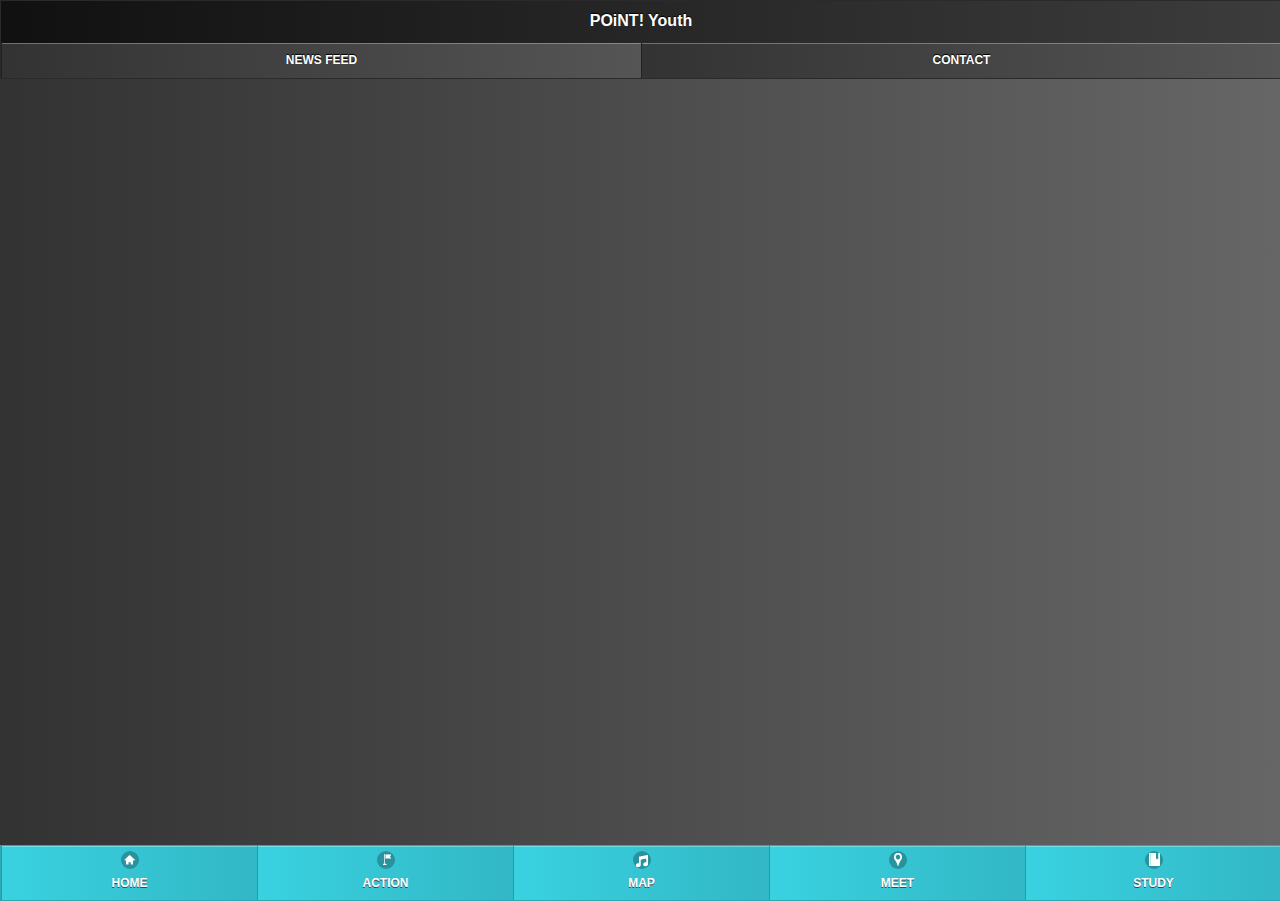
==== index.html @ 73f98dca "internet connection tryout and minor changes" ====
<!DOCTYPE html> 
<html>
<head>
<title>POiNT! Youth</title>
<!-- jQuery Mobile setup -->
<meta http-equiv="Content-type" content="text/html; charset=utf-8">
<meta name="viewport" content="width=device-width, height=device-height initial-scale=1.0, maximum-scale=1.0, user-scalable=no" />
<script src="jquery-mobile/jquery-1.6.4.min.js" type="text/javascript"></script>
<script src="jquery-mobile/jquery.mobile-1.0.min.js" type="text/javascript"></script>
<link href="jquery-mobile/jquery.mobile.theme-1.0.css" rel="stylesheet" type="text/css"/>
<link href="jquery-mobile/jquery.mobile.structure-1.0.min.css" rel="stylesheet" type="text/css"/>
<!-- Phonegap setup -->
<script type="text/javascript" charset="utf-8" src="phonegap.js"></script>
<script type="text/javascript" charset="utf-8">

    // Wait for PhoneGap to load
    // 
    document.addEventListener("deviceready", onDeviceReady, false);

    // PhoneGap is loaded and it is now safe to make calls PhoneGap methods
    //
    function onDeviceReady() {
        checkConnection();
    }

    function checkConnection() {
        var networkState = navigator.network.connection.type;

        var states = {};
        states[Connection.UNKNOWN]  = 'Unknown connection';
        states[Connection.ETHERNET] = 'Ethernet connection';
        states[Connection.WIFI]     = 'WiFi connection';
        states[Connection.CELL_2G]  = 'Cell 2G connection';
        states[Connection.CELL_3G]  = 'Cell 3G connection';
        states[Connection.CELL_4G]  = 'Cell 4G connection';
        states[Connection.NONE]     = 'No network connection';

        alert('Connection type: ' + states[networkState]);
    }

	</script>
<!-- Google maps setup -->
<script src="http://maps.google.com/maps/api/js?key=AIzaSyB35e9joUD8IHWG6Uo9jxQoxgDEGT3o0L8&sensor=false" type="text/javascript"></script>
<!-- jQuery ui map setup -->
<script type="text/javascript" src="js/jquery.ui.map.min.js"></script>
<!-- Theme roller setup -->
<link href="jquery-mobile/jQuery.css" rel="stylesheet" type="text/css"/>
<!-- Custom setup -->
<script src="js/py.js" type="text/javascript"></script>
<script src="js/jquery.validate.min.js" type="text/javascript"></script>

<link href="css/point.css" rel="stylesheet" type="text/css"/>
</head> 
<body> 
<!-- Page: Home -->
<div data-role="page" id="home" data-theme="a">
	<div data-role="header" data-position="fixed" data-id="py_header">
		<h1>POiNT! Youth</h1>        
        <div data-role="navbar">
        	<ul>
            	<li><a href="#" data-role="button" data-transition="flip">NEWS FEED</a></li>
            	<li><a href="#contact" data-role="button" data-transition="flip">CONTACT</a></li>
            </ul>
        </div><!-- navbar -->
	</div><!-- header -->
	<div data-role="content" id="newsfeed">    	
	</div><!-- content -->
	<div data-role="footer" data-position="fixed" data-id="py_footer" data-theme="b">
    	<div data-role="navbar">
        	<ul>
                <li><a href="#home" data-role="button" data-icon="home" data-transition="flip">HOME</a></li>
                <li><a href="#action" data-ajax="false" data-role="button" data-icon="action" data-transition="flip">ACTION</a></li>
                <li><a href="#mapband" data-role="button" data-icon="music" data-transition="flip" id="mapbandnav">MAP</a></li>
                <li><a href="#meetingpoint" data-role="button" data-icon="meetingpoint" data-transition="flip">MEET</a></li>                
                <li><a href="#study" data-role="button" data-icon="sermons" data-transition="flip">STUDY</a></li> 
            </ul>			
        </div><!-- navbar -->
	</div><!-- footer -->
</div><!-- page -->

<!-- Page: News -->
<div data-role="page" id="news" data-theme="a" data-add-back-btn="true" data-back-btn-text="Back">
	<div data-role="header" data-position="fixed" data-id="py_header">
		<h1>News Feed</h1>  
        <a href="#" data-rel="back" data-icon="back" data-theme="a" data-role="button" data-iconpos="notext">Back</a>      
    </div><!-- header -->
	<div data-role="content"> 
    	<div id="newsitem"></div>   	
	</div><!-- content -->
</div><!-- page -->                  	

<!-- Page: Contact -->
<div data-role="page" id="contact" data-theme="a">
	<div data-role="header" data-position="fixed" data-id="py_header">
		<h1>Contact</h1>
        <div data-role="navbar">
        	<ul>
            	<li><a href="#home" data-role="button" data-transition="flip">NEWS FEED</a></li>
            	<li><a href="#" data-role="button" data-transition="flip">CONTACT</a></li>
            </ul>
        </div><!-- navbar -->
	</div><!-- header -->
	<div data-role="content">	
    	<ul data-role="listview">
			<li data-icon="false"><a href="http://www.pointyouth.com" target="_blank">Website</a></li>
        	<li data-icon="false"><a href="http://www.facebook.com/pages/POiNTYouth/111803732303843" target="_blank">Facebook</a></li>
        	<li data-icon="false"><a href="http://www.youtube.com/makeapointband" target="_blank">YouTube channel</a></li>
        	<li data-icon="false"><a href="mailto:info@pointyouth.com">Write us</a></li>
        	<li data-icon="false"><a href="mailto:info@gpnetwork.com">Prayer Request</a></li>  
        	<li data-icon="arrow-r"><a href="#maasbachradio" data-icon="arrow-r" data-transition="slide">Listen to Maasbach Radio</a></li>
   		</ul>                 
	</div><!-- content -->
	<div data-role="footer" data-position="fixed" data-id="py_footer" data-theme="b">
    	<div data-role="navbar">
        	<ul>
                <li><a href="#home" data-role="button" data-icon="home" data-transition="flip">HOME</a></li>
                <li><a href="#action" data-ajax="false" data-role="button" data-icon="action" data-transition="flip">ACTION</a></li>
                <li><a href="#mapband" data-role="button" data-icon="music" data-transition="flip" id="mapbandnav">MAP</a></li>
                <li><a href="#meetingpoint" data-role="button" data-icon="meetingpoint" data-transition="flip">MEET</a></li>                
                <li><a href="#study" data-role="button" data-icon="sermons" data-transition="flip">STUDY</a></li> 
            </ul>			
        </div><!-- navbar -->
	</div><!-- footer -->
</div><!-- page -->	

<!-- Page: Action -->
<div data-role="page" id="action" data-theme="a">
	<div data-role="header" data-position="fixed" data-id="py_header">
		<h1>Action</h1>
        <a href="#" data-rel="back" data-icon="back" data-theme="a" data-role="button" data-iconpos="notext">Back</a>
	</div><!-- header -->
	<div data-role="content">	
		 <h3><font color='1fbeca'>Vision 20:20 Random</font></h3>
    	<p>
    		<em>Vision 20:20 Random</em> is part of Vision 20:20, especially for youth. It is called Random, because you do not decide yourself where you are going… With a map of your country or region, a Random kit and your own Random team, you will go to a randomly chosen city or town. Here you will hand out Christian tracts and tell people about Jesus. Plant the flag on a nice spot and pray for this city or town together with your Random team. At the end, take a nice picture or make a video with the flag and send it to <a href="mailto:info@pointyouth.com?subject=POiNT!APP Random">info@pointyouth.com</a>
    	</p>
        <p><a href="#v2020random" data-role="button">Join Random Team</a></p>
        <h3><font color='1fbeca'>Vision 20:20 365!</font></h3>
   		<p> At a POiNT! Event John T.L. Maasbach held a practical message about evangelism, with four points we can all do:<br>
			<ol>
				<li>Make a decision</li>
				<li>Set a goal</li>
				<li>Make a ‘To-Do’ list</li>
				<li>Do it!</li></ol>
The question now is: how do you do it? Therefore he gave us useful tips & tricks that are easy to achieve!
<ul>
<li><strong>Take someone with you:</strong> for example to a youth meeting, concert, Christian celebration, etc.</li>
<li><strong>Sinner’s prayer:</strong> pray in 2013 the sinner’s prayer with someone.</li>
<li><strong>Buy a Christian DVD and watch it together:</strong> there are lots of inspiring DVDs available.</li>
<li><strong>Vision 20:20 365!:</strong> This is a complete new way of evangelism. The <em>Vision 20:20 365!</em> kit includes a bag with 365 Christian brochures. Give every day one brochure to one person on the go, at work, at school, or anywhere. This is the strategy for effective evangelism outside the church. Because non-believers will not come to church, you must go to them! We call this evangelism and we challenge you to also become a fisher of men!</li></ul>
 </p> 
        <p><a href="http://www.bijbelhuis.nl/Shop/Index.php?page=getinfo&id=Visie%202020%20365" data-role="button" target="_blank">Order 365 Package</a></p>
    	
	</div><!-- content -->
	<div data-role="footer" data-position="fixed" data-id="py_footer" data-theme="b">
    	<div data-role="navbar">
        	<ul>
                <li><a href="#home" data-role="button" data-icon="home" data-transition="flip">HOME</a></li>
                <li><a href="#action" data-ajax="false" data-role="button" data-icon="action" data-transition="flip">ACTION</a></li>
                <li><a href="#mapband" data-role="button" data-icon="music" data-transition="flip" id="mapbandnav">MAP</a></li>
                <li><a href="#meetingpoint" data-role="button" data-icon="meetingpoint" data-transition="flip">MEET</a></li>                
                <li><a href="#study" data-role="button" data-icon="sermons" data-transition="flip">STUDY</a></li> 
            </ul>			
        </div><!-- navbar -->
	</div><!-- footer -->
</div><!-- page -->

<!-- Page: V20:20 Random multipage form step 1-->
<div data-role="page" id="v2020random" data-theme="a">
	<div data-role="header" data-position="fixed" data-id="py_header">
		<h1>V20:20 Random</h1>
        <a href="#" data-rel="back" data-icon="back" data-theme="a" data-role="button" data-iconpos="notext">Back</a>
	</div><!-- header -->
	<div data-role="content">    	
        <form method="post" class="v2020randomform" data-ajax="false"> 
       <input type="hidden" name="nextStep" value="step2">      	
    	<div data-role="fieldcontain">
			<label for="teamname">What's your team name?</label>
			<input type="text" name="teamname" id="teamname" value="" placeholder="Team name" required />
		</div>
        <div data-role="fieldcontain">
			<label for="yourname">Name:</label>
			<input type="text" name="yourname" id="yourname" value="" placeholder="Your name" required />
		</div>
        <div data-role="fieldcontain">
			<label for="youremail">Email:</label>
			<input type="text" name="youremail" id="youremail" value="" placeholder="Your email" required />
		</div> 
         <div data-role="fieldcontain"> 
				<input type="submit" name="submit1" value="Next" data-inline="true"  /> 
			</div>       
        </form>
   	</div>
</div><!-- page -->
               
                
<!-- Page: V20:20 Random multipage form step 2-->
<div data-role="page" id="step2" data-theme="a">
	<div data-role="header" data-position="fixed" data-id="py_header">
		<h1>V20:20 Random</h1>
        <a href="#" data-rel="back" data-icon="back" data-theme="a" data-role="button" data-iconpos="notext">Back</a>
	</div><!-- header -->
	<div data-role="content">    	    	
        <form method="post" class="v2020randomform" data-ajax="false">
        	<input type="hidden" name="nextStep" value="step3">
        	<div data-role="fieldcontain">
   				<label for="country">Country you live in?</label>
				<select name="country" id="country">
                        <option value="AF">Afghanistan</option>
                        <option value="AX">Åland Islands</option>
                        <option value="AL">Albania</option>
                        <option value="DZ">Algeria</option>
                        <option value="AS">American Samoa</option>
                        <option value="AD">Andorra</option>
                        <option value="AO">Angola</option>
                        <option value="AI">Anguilla</option>
                        <option value="AQ">Antarctica</option>
                        <option value="AG">Antigua and Barbuda</option>
                        <option value="AR">Argentina</option>
                        <option value="AM">Armenia</option>
                        <option value="AW">Aruba</option>
                        <option value="AU">Australia</option>
                        <option value="AT">Austria</option>
                        <option value="AZ">Azerbaijan</option>
                        <option value="BS">Bahamas</option>
                        <option value="BH">Bahrain</option>
                        <option value="BD">Bangladesh</option>
                        <option value="BB">Barbados</option>
                        <option value="BY">Belarus</option>
                        <option value="BE">Belgium</option>
                        <option value="BZ">Belize</option>
                        <option value="BJ">Benin</option>
                        <option value="BM">Bermuda</option>
                        <option value="BT">Bhutan</option>
                        <option value="BO">Bolivia, Plurinational State of</option>
                        <option value="BQ">Bonaire, Sint Eustatius and Saba</option>
                        <option value="BA">Bosnia and Herzegovina</option>
                        <option value="BW">Botswana</option>
                        <option value="BV">Bouvet Island</option>
                        <option value="BR">Brazil</option>
                        <option value="IO">British Indian Ocean Territory</option>
                        <option value="BN">Brunei Darussalam</option>
                        <option value="BG">Bulgaria</option>
                        <option value="BF">Burkina Faso</option>
                        <option value="BI">Burundi</option>
                        <option value="KH">Cambodia</option>
                        <option value="CM">Cameroon</option>
                        <option value="CA">Canada</option>
                        <option value="CV">Cape Verde</option>
                        <option value="KY">Cayman Islands</option>
                        <option value="CF">Central African Republic</option>
                        <option value="TD">Chad</option>
                        <option value="CL">Chile</option>
                        <option value="CN">China</option>
                        <option value="CX">Christmas Island</option>
                        <option value="CC">Cocos (Keeling) Islands</option>
                        <option value="CO">Colombia</option>
                        <option value="KM">Comoros</option>
                        <option value="CG">Congo</option>
                        <option value="CD">Congo, the Democratic Republic of the</option>
                        <option value="CK">Cook Islands</option>
                        <option value="CR">Costa Rica</option>
                        <option value="CI">Côte d'Ivoire</option>
                        <option value="HR">Croatia</option>
                        <option value="CU">Cuba</option>
                        <option value="CW">Curaçao</option>
                        <option value="CY">Cyprus</option>
                        <option value="CZ">Czech Republic</option>
                        <option value="DK">Denmark</option>
                        <option value="DJ">Djibouti</option>
                        <option value="DM">Dominica</option>
                        <option value="DO">Dominican Republic</option>
                        <option value="EC">Ecuador</option>
                        <option value="EG">Egypt</option>
                        <option value="SV">El Salvador</option>
                        <option value="GQ">Equatorial Guinea</option>
                        <option value="ER">Eritrea</option>
                        <option value="EE">Estonia</option>
                        <option value="ET">Ethiopia</option>
                        <option value="FK">Falkland Islands (Malvinas)</option>
                        <option value="FO">Faroe Islands</option>
                        <option value="FJ">Fiji</option>
                        <option value="FI">Finland</option>
                        <option value="FR">France</option>
                        <option value="GF">French Guiana</option>
                        <option value="PF">French Polynesia</option>
                        <option value="TF">French Southern Territories</option>
                        <option value="GA">Gabon</option>
                        <option value="GM">Gambia</option>
                        <option value="GE">Georgia</option>
                        <option value="DE">Germany</option>
                        <option value="GH">Ghana</option>
                        <option value="GI">Gibraltar</option>
                        <option value="GR">Greece</option>
                        <option value="GL">Greenland</option>
                        <option value="GD">Grenada</option>
                        <option value="GP">Guadeloupe</option>
                        <option value="GU">Guam</option>
                        <option value="GT">Guatemala</option>
                        <option value="GG">Guernsey</option>
                        <option value="GN">Guinea</option>
                        <option value="GW">Guinea-Bissau</option>
                        <option value="GY">Guyana</option>
                        <option value="HT">Haiti</option>
                        <option value="HM">Heard Island and McDonald Islands</option>
                        <option value="VA">Holy See (Vatican City State)</option>
                        <option value="HN">Honduras</option>
                        <option value="HK">Hong Kong</option>
                        <option value="HU">Hungary</option>
                        <option value="IS">Iceland</option>
                        <option value="IN">India</option>
                        <option value="ID">Indonesia</option>
                        <option value="IR">Iran, Islamic Republic of</option>
                        <option value="IQ">Iraq</option>
                        <option value="IE">Ireland</option>
                        <option value="IM">Isle of Man</option>
                        <option value="IL">Israel</option>
                        <option value="IT">Italy</option>
                        <option value="JM">Jamaica</option>
                        <option value="JP">Japan</option>
                        <option value="JE">Jersey</option>
                        <option value="JO">Jordan</option>
                        <option value="KZ">Kazakhstan</option>
                        <option value="KE">Kenya</option>
                        <option value="KI">Kiribati</option>
                        <option value="KP">Korea, Democratic People's Republic of</option>
                        <option value="KR">Korea, Republic of</option>
                        <option value="KW">Kuwait</option>
                        <option value="KG">Kyrgyzstan</option>
                        <option value="LA">Lao People's Democratic Republic</option>
                        <option value="LV">Latvia</option>
                        <option value="LB">Lebanon</option>
                        <option value="LS">Lesotho</option>
                        <option value="LR">Liberia</option>
                        <option value="LY">Libya</option>
                        <option value="LI">Liechtenstein</option>
                        <option value="LT">Lithuania</option>
                        <option value="LU">Luxembourg</option>
                        <option value="MO">Macao</option>
                        <option value="MK">Macedonia, the former Yugoslav Republic of</option>
                        <option value="MG">Madagascar</option>
                        <option value="MW">Malawi</option>
                        <option value="MY">Malaysia</option>
                        <option value="MV">Maldives</option>
                        <option value="ML">Mali</option>
                        <option value="MT">Malta</option>
                        <option value="MH">Marshall Islands</option>
                        <option value="MQ">Martinique</option>
                        <option value="MR">Mauritania</option>
                        <option value="MU">Mauritius</option>
                        <option value="YT">Mayotte</option>
                        <option value="MX">Mexico</option>
                        <option value="FM">Micronesia, Federated States of</option>
                        <option value="MD">Moldova, Republic of</option>
                        <option value="MC">Monaco</option>
                        <option value="MN">Mongolia</option>
                        <option value="ME">Montenegro</option>
                        <option value="MS">Montserrat</option>
                        <option value="MA">Morocco</option>
                        <option value="MZ">Mozambique</option>
                        <option value="MM">Myanmar</option>
                        <option value="NA">Namibia</option>
                        <option value="NR">Nauru</option>
                        <option value="NP">Nepal</option>
                        <option value="NL" SELECTED>Netherlands</option>
                        <option value="NC">New Caledonia</option>
                        <option value="NZ">New Zealand</option>
                        <option value="NI">Nicaragua</option>
                        <option value="NE">Niger</option>
                        <option value="NG">Nigeria</option>
                        <option value="NU">Niue</option>
                        <option value="NF">Norfolk Island</option>
                        <option value="MP">Northern Mariana Islands</option>
                        <option value="NO">Norway</option>
                        <option value="OM">Oman</option>
                        <option value="PK">Pakistan</option>
                        <option value="PW">Palau</option>
                        <option value="PS">Palestinian Territory, Occupied</option>
                        <option value="PA">Panama</option>
                        <option value="PG">Papua New Guinea</option>
                        <option value="PY">Paraguay</option>
                        <option value="PE">Peru</option>
                        <option value="PH">Philippines</option>
                        <option value="PN">Pitcairn</option>
                        <option value="PL">Poland</option>
                        <option value="PT">Portugal</option>
                        <option value="PR">Puerto Rico</option>
                        <option value="QA">Qatar</option>
                        <option value="RE">Réunion</option>
                        <option value="RO">Romania</option>
                        <option value="RU">Russian Federation</option>
                        <option value="RW">Rwanda</option>
                        <option value="BL">Saint Barthélemy</option>
                        <option value="SH">Saint Helena, Ascension and Tristan da Cunha</option>
                        <option value="KN">Saint Kitts and Nevis</option>
                        <option value="LC">Saint Lucia</option>
                        <option value="MF">Saint Martin (French part)</option>
                        <option value="PM">Saint Pierre and Miquelon</option>
                        <option value="VC">Saint Vincent and the Grenadines</option>
                        <option value="WS">Samoa</option>
                        <option value="SM">San Marino</option>
                        <option value="ST">Sao Tome and Principe</option>
                        <option value="SA">Saudi Arabia</option>
                        <option value="SN">Senegal</option>
                        <option value="RS">Serbia</option>
                        <option value="SC">Seychelles</option>
                        <option value="SL">Sierra Leone</option>
                        <option value="SG">Singapore</option>
                        <option value="SX">Sint Maarten (Dutch part)</option>
                        <option value="SK">Slovakia</option>
                        <option value="SI">Slovenia</option>
                        <option value="SB">Solomon Islands</option>
                        <option value="SO">Somalia</option>
                        <option value="ZA">South Africa</option>
                        <option value="GS">South Georgia and the South Sandwich Islands</option>
                        <option value="SS">South Sudan</option>
                        <option value="ES">Spain</option>
                        <option value="LK">Sri Lanka</option>
                        <option value="SD">Sudan</option>
                        <option value="SR">Suriname</option>
                        <option value="SJ">Svalbard and Jan Mayen</option>
                        <option value="SZ">Swaziland</option>
                        <option value="SE">Sweden</option>
                        <option value="CH">Switzerland</option>
                        <option value="SY">Syrian Arab Republic</option>
                        <option value="TW">Taiwan, Province of China</option>
                        <option value="TJ">Tajikistan</option>
                        <option value="TZ">Tanzania, United Republic of</option>
                        <option value="TH">Thailand</option>
                        <option value="TL">Timor-Leste</option>
                        <option value="TG">Togo</option>
                        <option value="TK">Tokelau</option>
                        <option value="TO">Tonga</option>
                        <option value="TT">Trinidad and Tobago</option>
                        <option value="TN">Tunisia</option>
                        <option value="TR">Turkey</option>
                        <option value="TM">Turkmenistan</option>
                        <option value="TC">Turks and Caicos Islands</option>
                        <option value="TV">Tuvalu</option>
                        <option value="UG">Uganda</option>
                        <option value="UA">Ukraine</option>
                        <option value="AE">United Arab Emirates</option>
                        <option value="GB">United Kingdom</option>
                        <option value="US">United States</option>
                        <option value="UM">United States Minor Outlying Islands</option>
                        <option value="UY">Uruguay</option>
                        <option value="UZ">Uzbekistan</option>
                        <option value="VU">Vanuatu</option>
                        <option value="VE">Venezuela, Bolivarian Republic of</option>
                        <option value="VN">Viet Nam</option>
                        <option value="VG">Virgin Islands, British</option>
                        <option value="VI">Virgin Islands, U.S.</option>
                        <option value="WF">Wallis and Futuna</option>
                        <option value="EH">Western Sahara</option>
                        <option value="YE">Yemen</option>
                        <option value="ZM">Zambia</option>
                        <option value="ZW">Zimbabwe</option>
                </select>
			</div>
            <div data-role="fieldcontain"> 
				<input type="submit" name="submit2" value="Next" data-inline="true" /> 
			</div>
     		</form>
   	</div>
</div><!-- page -->
       		    
<!-- Page: V20:20 Random multipage form step 3-->
<div data-role="page" id="step3" data-theme="a">
	<div data-role="header" data-position="fixed" data-id="py_header">
		<h1>V20:20 Random</h1>
        <a href="#" data-rel="back" data-icon="back" data-theme="a" data-role="button" data-iconpos="notext">Back</a>
	</div><!-- header -->
	<div data-role="content">    	    	
        <form method="post" class="v2020randomform" data-ajax="false">
        	<input type="hidden" name="nextStep" value="step4">
        	<label for="add">Create your team (max. 10)</label>              
                <button type="button" data-icon="plus" data-theme="b" data-iconpos="left" data-inline="true" id="add">Add team members</button>   
                <div id="set">           
                	<div data-role="fieldcontain">
                		<label for="teammember1">Team member 1</label>
						<input type="text" name="teammember1" id="teammember1" value="" placeholder="Team member name" required />
                	</div>
               		<div data-role="fieldcontain">
                		<label for="teammember2">Team member 2</label>
						<input type="text" name="teammember2" id="teammember2" value="" placeholder="Team member name"  required />
                	</div>
                </div>
                <div data-role="fieldcontain"> 
					<input type="submit" name="submit3" value="Next" data-inline="true" /> 
				</div>
     			</form>
   	</div>
</div><!-- page -->
                
<!-- Page: V20:20 Random multipage form step 4-->
<div data-role="page" id="step4" data-theme="a">
	<div data-role="header" data-position="fixed" data-id="py_header">
		<h1>V20:20 Random</h1>  
        <a href="#home" data-icon="home" data-theme="a" data-role="button" data-iconpos="notext">Home</a>   
	</div><!-- header -->
	<div data-role="content">    	    	
        <form method="post" class="v2020randomform" data-ajax="false">
        	<input type="hidden" name="nextStep" value="http://www.theblessing.nl/pointyouthapp/v2020random.php">            
            <div id="formResponse"></div>  
         	<div id="findout" data-role="fieldcontain"> 
            	OK, let's find out...
				<input type="submit" name="submit4" value="Show my Random city!" data-theme="b" /> 
		 	</div>        
        	<div id="city"></div>
        	<div id="map_canvas"></div>
            <div id="notification"></div>            
     	</form>
   	</div>
</div><!-- page -->

<!-- Page: MAP band -->
<div data-role="page" id="mapband" data-theme="a">
	<div data-role="header" data-position="fixed" data-id="py_header">
		<h1>MAP band</h1>
        <a href="#" data-rel="back" data-icon="back" data-theme="a" data-role="button" data-iconpos="notext">Back</a>
	</div><!-- header -->
	<div data-role="content">
    <img src="images/mapband/mapband.png" style="float:left;padding-right:10px" />
    <strong>MAP band</strong> is a contemporary Praise and Worship group from The Netherlands. They have their own unique sound and songs. Micha Maasbach is the lead vocal and writer of the lyrics and music. There are three other singers that accompany him and a four men band. The ‘Make A Point’ Band has performed at numerous occasions in The Netherlands, Switzerland and The Philippines. Although their music is geared towards the youth it attracts people of all ages.
Their songs includes up beat and intimate praise. Every concert is an experience that stays in the mind and heart.
<br><br>
Order now their release album (DVD/CD) on <a href="#" onclick="window.open('https://itunes.apple.com/us/artist/map-band/id570794782', '_blank', 'location=yes');">iTunes</a> & Spotify<br>    	
		<div class="ui-grid-a" id="videolist"></div>	
	</div><!-- content -->
	<div data-role="footer" data-position="fixed" data-id="py_footer" data-theme="b">
    	<div data-role="navbar">
        	<ul>
                <li><a href="#home" data-role="button" data-icon="home" data-transition="flip">HOME</a></li>
                <li><a href="#action" data-ajax="false" data-role="button" data-icon="action" data-transition="flip">ACTION</a></li>
                <li><a href="#mapband" data-role="button" data-icon="music" data-transition="flip" id="mapbandnav">MAP</a></li>
                <li><a href="#meetingpoint" data-role="button" data-icon="meetingpoint" data-transition="flip">MEET</a></li>                
                <li><a href="#study" data-role="button" data-icon="sermons" data-transition="flip">STUDY</a></li> 
            </ul>			
        </div><!-- navbar -->
	</div><!-- footer -->
</div><!-- page -->

<!-- Page: Videoplayer -->
<div data-role="page" id="videoplayer" data-theme="a">
      <div data-role="header" data-position="fixed" data-id="py_header">
            <a href="#mapband" data-icon="back" data-iconpos="notext" data-direction="reverse" data-transition="flip">MAP band</a>
            <h1>MAP band</h1>         
    </div><!-- header -->
      <div data-role="content"> 
      <div id="ytplayer"></div>         
      </div><!-- content -->  
</div><!-- page -->

<!-- Page: Meeting point -->
<div data-role="page" id="meetingpoint" data-theme="a">
	<div data-role="header" data-position="fixed" data-id="py_header">
		<h1>Meeting point</h1>
        <a href="#" data-rel="back" data-icon="back" data-theme="a" data-role="button" data-iconpos="notext">Back</a>
    <div data-role="navbar">
        <ul>
            <li><a href="#home" data-role="button" data-transition="flip">NEWS FEED</a></li>
            <li><a href="#contact" data-role="button" data-transition="flip">CONTACT</a></li>
        </ul>
    </div><!-- navbar -->     
	</div><!-- header -->
	<div data-role="content">
		<div data-role="collapsible-set">       
	        <div data-role="collapsible">
        		<h3>Amsterdam</h3>
	            <p><img src="images/meetingpoints/sinclair.png" style="float:left;padding-right:10px"><strong>Adres:</strong> Calvariekerk<br>Derkinderenstraat 90, Amsterdam<br><strong>Tijd:</strong> zaterdag om 19.00 uur<br><strong>Youth Manager:</strong> Sinclair van Dalen<br><a href="mailto:point@theblessingamsterdam.com?subject=POiNT!APP Contact">
point@theblessingamsterdam.com</a></p>
    	    </div><!-- collapsible item -->
            <div data-role="collapsible">
        		<h3>Breda</h3>
	            <p><img src="images/meetingpoints/anton.png" style="float:left;padding-right:10px"><strong>Adres:</strong> Christus Triumfatorkerk<br>Zandberglaan 31, Breda<br><strong>Tijd:</strong> zaterdag om 19.00 uur<br><strong>Youth Manager:</strong> Anton van der Heijden<br><a href="mailto:point@theblessingbreda.com?subject=POiNT!APP Contact">
point@theblessingbreda.com</a></p>
    	    </div><!-- collapsible item -->
            <div data-role="collapsible">
        		<h3>Den Haag</h3>
	            <p><img src="images/meetingpoints/alissa.png" style="float:left;padding-right:10px"><strong>Adres:</strong> JMWZ HQ<br>Apeldoornselaan 2, Den Haag<br><strong>Tijd:</strong> zaterdag om 19.00 uur<br><strong>Youth Manager:</strong> Alissa Hathie<br><a href="mailto:point@theblessingdenhaag.com?subject=POiNT!APP Contact">
point@theblessingdenhaag.com</a></p>
    	    </div><!-- collapsible item -->
            <div data-role="collapsible">
        		<h3>Dordrecht</h3>
	            <p><img src="images/meetingpoints/orfeo.png" style="float:left;padding-right:10px"><strong>Adres:</strong> Torenschoolkerk<br>Brouwersdijk 36, Dordrecht<br><strong>Tijd:</strong> zaterdag om 19.30 uur<br><strong>Youth Manager:</strong> Orfeo Ost<br><a href="mailto:point@theblessingdordrecht.com?subject=POiNT!APP Contact">
point@theblessingdordrecht.com</a></p>
    	    </div><!-- collapsible item -->
            <div data-role="collapsible">
        		<h3>Gouda</h3>
	            <p><img src="images/meetingpoints/tim.png" style="float:left;padding-right:10px"><strong>Adres:</strong> Gouwerkerk<br>Hoge Gouwe 39, Gouda<br><strong>Tijd:</strong> zaterdag om 19.30 uur<br><strong>Youth Manager:</strong> Tim Wijnhof<br><a href="mailto:point@theblessinggouda.com?subject=POiNT!APP Contact">
point@theblessinggouda.com</a></p>
    	    </div><!-- collapsible item -->
            <div data-role="collapsible">
        		<h3>Utrecht</h3>
	            <p><img src="images/meetingpoints/patrick.png" style="float:left;padding-right:10px"><strong>Adres:</strong> Immanuelkerk<br>'t Goylaan 129<br><strong>Tijd:</strong> zaterdag om 19.30 uur<br><strong>Youth Manager:</strong> Patrick Doorn<br><a href="mailto:point@theblessingutrecht.com?subject=POiNT!APP Contact">
point@theblessingutrecht.com</a></p>
    	    </div><!-- collapsible item -->
            <div data-role="collapsible">
        		<h3>Vlaardingen</h3>
	            <p><img src="images/meetingpoints/jeconia.png" style="float:left;padding-right:10px"><strong>Adres:</strong> Vredeskerk<br>Olmendreef 103, Vlaardingen<br><strong>Tijd:</strong> zaterdag om 19.30 uur<br><strong>Youth Manager:</strong> Jeconia Maasbach<br><a href="mailto:point@theblessingvlaardingen.com?subject=POiNT!APP Contact">
point@theblessingvlaardingen.com</a></p>
    	    </div><!-- collapsible item -->
            <div data-role="collapsible">
        		<h3>Zwolle</h3>
	            <p><img src="images/meetingpoints/othniel.png" style="float:left;padding-right:10px"><strong>Adres:</strong> Wijkcentrum Holtenbroek<br>Bachlaan 20, Zwolle<br><strong>Tijd:</strong> derde zondag van de maand om 10.30 uur<br><strong>Youth Manager:</strong> Othniel de Bruijn<br><a href="mailto:point@theblessingzwolle.com?subject=POiNT!APP Contact">
point@theblessingzwolle.com</a></p>
    	    </div><!-- collapsible item -->
        </div><!-- collapsible set -->
	</div><!-- content -->
	<div data-role="footer" data-position="fixed" data-id="py_footer" data-theme="b">
    	<div data-role="navbar">
        	<ul>
                <li><a href="#home" data-role="button" data-icon="home" data-transition="flip">HOME</a></li>
                <li><a href="#action" data-ajax="false" data-role="button" data-icon="action" data-transition="flip">ACTION</a></li>
                <li><a href="#mapband" data-role="button" data-icon="music" data-transition="flip" id="mapbandnav">MAP</a></li>
                <li><a href="#meetingpoint" data-role="button" data-icon="meetingpoint" data-transition="flip">MEET</a></li>                
                <li><a href="#study" data-role="button" data-icon="sermons" data-transition="flip">STUDY</a></li> 
            </ul>			
        </div><!-- navbar -->
	</div><!-- footer -->
</div><!-- page -->

<!-- Page: Study -->
<div data-role="page" id="study" data-theme="a">
	<div data-role="header" data-position="fixed" data-id="py_header">
		<h1>Study</h1>
        <div data-role="navbar">
        	<ul>
            	<li><a href="#home" data-role="button" data-transition="flip">NEWS FEED</a></li>
            	<li><a href="#contact" data-role="button" data-transition="flip">CONTACT</a></li>
            </ul>
        </div><!-- navbar -->        
        <a href="#" data-rel="back" data-icon="back" data-theme="a" data-role="button" data-iconpos="notext">Back</a>       
    </div><!-- header -->
	<div data-role="content"> 
    		<ul data-role="listview" data-inset="true">
   				 <li><a href="#study_nl" class="alignleft" id="studyFeed"><img src="images/countryflags/NL.png" alt="Dutch" class="ui-li-icon">Dutch</a></li>
    			<li><a href="#study_eng" class="alignleft" id="studyFeedEng"><img src="images/countryflags/US.png" alt="English" class="ui-li-icon ui-corner-none" >English</a></li>
			</ul>
	</div><!-- content -->
    <div data-role="footer" data-position="fixed" data-id="py_footer" data-theme="b">
    	<div data-role="navbar">
        	<ul>
                <li><a href="#home" data-role="button" data-icon="home" data-transition="flip">HOME</a></li>
                <li><a href="#action" data-ajax="false" data-role="button" data-icon="action" data-transition="flip">ACTION</a></li>
                <li><a href="#mapband" data-role="button" data-icon="music" data-transition="flip" id="mapbandnav">MAP</a></li>
                <li><a href="#meetingpoint" data-role="button" data-icon="meetingpoint" data-transition="flip">MEET</a></li>                
                <li><a href="#study" data-role="button" data-icon="sermons" data-transition="flip">STUDY</a></li> 
            </ul>			
        </div><!-- navbar -->
	</div><!-- footer -->	
</div><!-- page -->	

<!-- Page: Study_NL -->
<div data-role="page" id="study_nl" data-theme="a">
	<div data-role="header" data-position="fixed" data-id="py_header">
		<h1>Study (NL)</h1>     
        <a href="#" data-rel="back" data-icon="back" data-theme="a" data-role="button" data-iconpos="notext">Back</a>       
    </div><!-- header -->
	<div data-role="content"> 
    	<div id="studyfeed"></div>   	
	</div><!-- content -->
    <div data-role="footer" data-position="fixed" data-id="py_footer" data-theme="b">
    	<div data-role="navbar">
        	<ul>
                <li><a href="#home" data-role="button" data-icon="home" data-transition="flip">HOME</a></li>
                <li><a href="#action" data-ajax="false" data-role="button" data-icon="action" data-transition="flip">ACTION</a></li>
                <li><a href="#mapband" data-role="button" data-icon="music" data-transition="flip" id="mapbandnav">MAP</a></li>
                <li><a href="#meetingpoint" data-role="button" data-icon="meetingpoint" data-transition="flip">MEET</a></li>                
                <li><a href="#study" data-role="button" data-icon="sermons" data-transition="flip">STUDY</a></li> 
            </ul>			
        </div><!-- navbar -->
	</div><!-- footer -->	
</div><!-- page -->	

<!-- Page: StudyItem -->
<div data-role="page" id="studypost" data-theme="a">
	<div data-role="header" data-position="fixed" data-id="py_header">
		<a href="#" data-rel="back" data-icon="back" data-theme="a" data-role="button" data-iconpos="notext">Back</a>
		<h1>Study (NL)</h1>        
    </div><!-- header -->
	<div data-role="content"> 
    	<div id="studyitem"></div>   	
	</div><!-- content -->
</div><!-- page -->

<!-- Page: Study_ENG -->
<div data-role="page" id="study_eng" data-theme="a">
	<div data-role="header" data-position="fixed" data-id="py_header">
		<h1>Study (ENG)</h1>        
        <a href="#" data-rel="back" data-icon="back" data-theme="a" data-role="button" data-iconpos="notext">Back</a>       
    </div><!-- header -->
	<div data-role="content"> 
    	<div id="studyfeed_eng"></div>   	
	</div><!-- content -->
    <div data-role="footer" data-position="fixed" data-id="py_footer" data-theme="b">
    	<div data-role="navbar">
        	<ul>
                <li><a href="#home" data-role="button" data-icon="home" data-transition="flip">HOME</a></li>
                <li><a href="#action" data-ajax="false" data-role="button" data-icon="action" data-transition="flip">ACTION</a></li>
                <li><a href="#mapband" data-role="button" data-icon="music" data-transition="flip" id="mapbandnav">MAP</a></li>
                <li><a href="#meetingpoint" data-role="button" data-icon="meetingpoint" data-transition="flip">MEET</a></li>                
                <li><a href="#study" data-role="button" data-icon="sermons" data-transition="flip">STUDY</a></li> 
            </ul>			
        </div><!-- navbar -->
	</div><!-- footer -->	
</div><!-- page -->	

<!-- Page: StudyItem_ENG -->
<div data-role="page" id="studypost_eng" data-theme="a">
	<div data-role="header" data-position="fixed" data-id="py_header">
		<a href="#" data-rel="back" data-icon="back" data-theme="a" data-role="button" data-iconpos="notext">Back</a>
		<h1>Study (ENG)</h1>        
    </div><!-- header -->
	<div data-role="content"> 
    	<div id="studyitem_eng"></div>   	
	</div><!-- content -->
</div><!-- page -->

<!-- Page: MaasbachRadio -->
<div data-role="page" id="maasbachradio" data-theme="a">
	<div data-role="header" data-position="fixed" data-id="py_header">
		<h1>Maasbach Radio</h1>
        <div data-role="navbar">
        	<ul>
            	<li><a href="#home" data-role="button" data-transition="flip">NEWS FEED</a></li>
            	<li><a href="#contact" data-role="button" data-transition="flip">CONTACT</a></li>
            </ul>
        </div><!-- navbar -->        
        <a href="#" data-rel="back" data-icon="back" data-theme="a" data-role="button" data-iconpos="notext">Back</a>       
    </div><!-- header -->
	<div data-role="content"> 
    	<p>Go mobile and listen to uplifting music everywhere you want. With the Maasbach Radio app you don't have to miss a second. On your way to work, in traffic, or just not behind a computer, The Blessing Family Music Station will bring you uplifting music, not heavy, not light, just right!<p>
    	<ul data-role="listview" data-inset="true" data-diveder-theme="c">
        	<li data-role="list-divider">Choose Your Device</li>
			<li data-icon="arrow-r"><a href="https://itunes.apple.com/us/app/maasbach-radio/id565101090?mt=8" target="_blank" class="alignleft">iPhone</a></li>
			<li data-icon="arrow-r"><a href="https://play.google.com/store/apps/details?id=com.maasbach&hl=nl" target="_blank" class="alignleft">Android</a></li>
            <li data-icon="arrow-r"><a href="rtsp://maasbachradio.hollanddata.net/live/mradio64" target="_blank" class="alignleft">Other Mobile Device</a></li>
   		</ul>     	
	</div><!-- content -->	
</div><!-- page -->	

<script src="http://www.theblessing.nl/PWYM/?json=get_category_posts&id=20&callback=newsFeed&count=7&page=1" type="text/javascript"></script>

<script type="text/javascript">	
    var nextId = 2;
	//bind add team member call to add team member button in form
    $("#add").click(function() {
		//debug alert("6");
        nextId++;
		if (nextId < 11){
	        var content = "<div data-role='fieldcontain' class='ui-field-contain ui-body ui-br'><label for='teammember'" + nextId + "' class='ui-input-text'>Team member " + nextId + "</label><input type='text' name='teammember" + nextId + "' id='teammember" + nextId + "' value=''  placeholder='Team member name' class='ui-input-text ui-body-a ui-corner-all ui-shadow-inset' /></div>";
        	$("#set").append(content);
		}
    });
	
// bind form handling call to form init
$("#v2020random").bind("pageinit", function() {
	$("form.v2020randomform").bind("submit", handleV2020RandomForm);    
});

// bind json feed calls to nav buttons
$("#studyFeed").click(studyFeed());
$("#studyFeedEng").click(studyFeed_eng());
$("#mapbandnav").click(mapVideos());

// bind map stopvideo function to videoplayer exit
$("#videoplayer").bind('pagebeforehide', function(){
	player.stopVideo();
});

// Load the IFrame Player API code asynchronously.
var tag = document.createElement('script');
tag.src = "https://www.youtube.com/player_api";
var firstScriptTag = document.getElementsByTagName('script')[0];
firstScriptTag.parentNode.insertBefore(tag, firstScriptTag);

// Replace the 'ytplayer' element with an <iframe> and
// YouTube player after the API code downloads.
var player;

</script>
</body>
</html>
---- css/point.css ----
@charset "utf-8";
/* CSS Document */

p,ul,ol,li,h1,h2,h3,h4,h5,h6,em,a,strong,[data-role=navbar],#newsitem{
	
    -webkit-user-select: none;
    -khtml-user-select: none;
    -moz-user-select: none;
    -o-user-select: none;
    user-select: none;
}

.ui-content a:not(.ui-btn,.ui-link-inherit) { color: #1FBECA; }
.ui-content a:not(.ui-btn,.ui-link-inherit):hover { color: #FFFFFF; }

#newsitem a{
	color: rgb(57,199,215);
	font-family: Arial, Helvetica, sans-serif;
	font-weight: bold;
	font-size: 12pt;
}

#v2020random div.ui-field-contain.ui-body.ui-br{
border-style:none;
	
}
#v2020random div.ui-field-contain{
margin:0;
padding:0;
}

#step2 div.ui-field-contain.ui-body.ui-br{
border-style:none;
	
}
#step2 div.ui-field-contain{
margin:0;
padding:0;
}
#step3 div.ui-field-contain.ui-body.ui-br{
border-style:none;
	
}
#step3 div.ui-field-contain{
margin:0;
padding:0;
}
#step4 div.ui-field-contain.ui-body.ui-br{
border-style:none;
	
}
#step4 div.ui-field-contain{
margin:0;
padding:0;
}
#videolist h3{
	/*margin: 15px 0 5px 0;
	height:35px;
	overflow:hidden;
	font-size:1em;*/
}

#videolist img {
	width:90%;
}

#videolist a {
	text-decoration:none;
	color: rgb(57,199,215);
	font-family: Arial, Helvetica, sans-serif;
	font-weight: bold;
	font-size: 12pt;
}

#videoplayer .ui-content {
	margin:0;
	padding:0;
}

#videoplayer iframe {
	border:none;
}

#videoplayer h3{
	padding 0 5%;
}


#maasbachradio .alignleft {
	text-align:left;
}


table{
    width:100%;
    font-size:18px;
}

tr:nth-child(odd){
    background:#ccc;
}

th{
    text-align:left;
}

#map_canvas{
    width: 80%;
    height:200px;
    margin-bottom:10px;
}

#map_canvas .infowindow{
	color:#000000;
	font-weight:bold;
	text-shadow:none;
	text-align:center;
}

.TrackSocialLink{
	color: rgb(57,199,215);
	font-family: Arial, Helvetica, sans-serif;
	font-weight: bold;
	font-size: 14pt;	
}
.error{
	color:red;
	font-size:10pt;	
}

#player{
	border:none;	
}
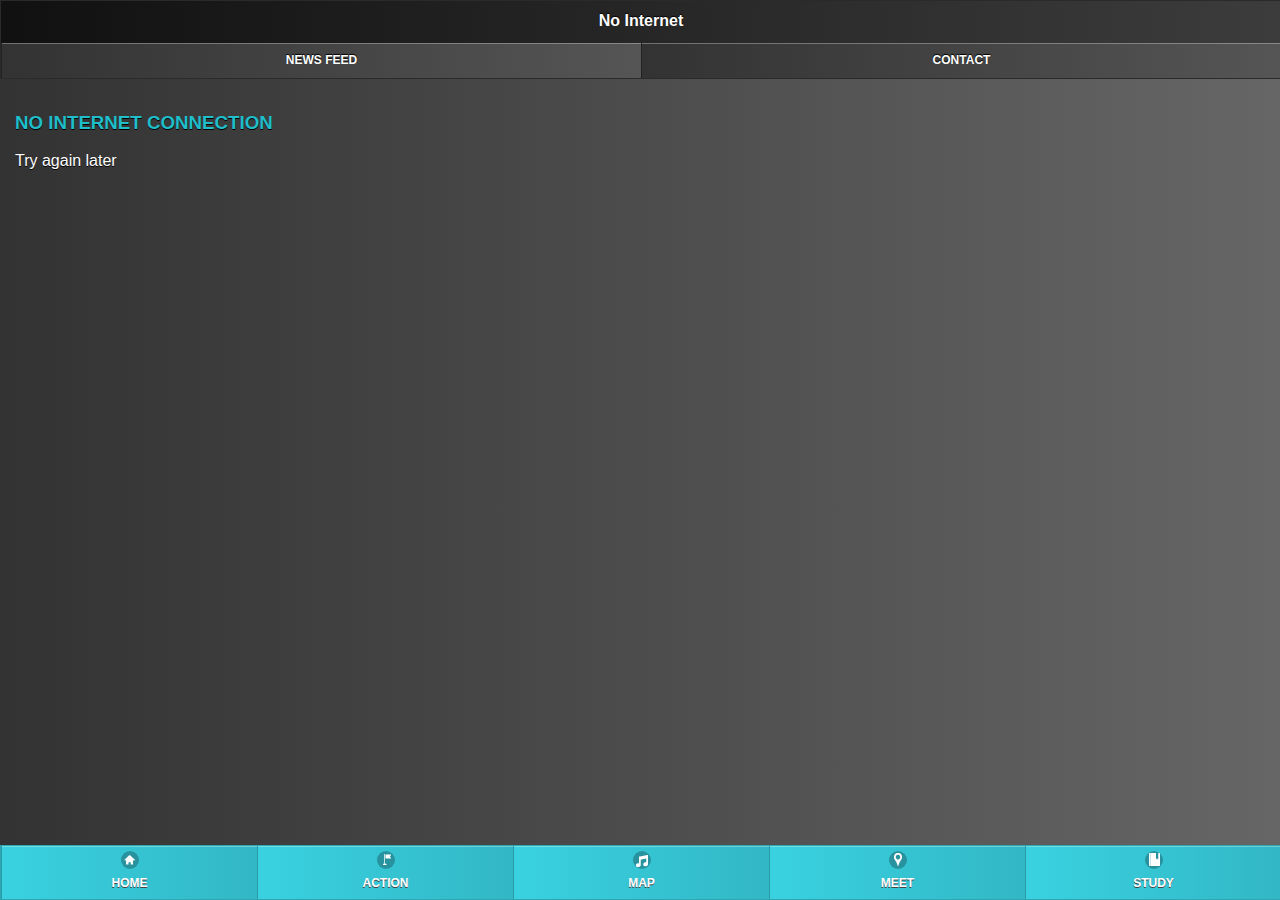
==== commit 8ba707e6: "test new internet check" ====
--- a/index.html
+++ b/index.html
@@ -11,34 +11,6 @@
 <link href="jquery-mobile/jquery.mobile.structure-1.0.min.css" rel="stylesheet" type="text/css"/>
 <!-- Phonegap setup -->
 <script type="text/javascript" charset="utf-8" src="phonegap.js"></script>
-<script type="text/javascript" charset="utf-8">
-
-    // Wait for PhoneGap to load
-    // 
-    document.addEventListener("deviceready", onDeviceReady, false);
-
-    // PhoneGap is loaded and it is now safe to make calls PhoneGap methods
-    //
-    function onDeviceReady() {
-        checkConnection();
-    }
-
-    function checkConnection() {
-        var networkState = navigator.network.connection.type;
-
-        var states = {};
-        states[Connection.UNKNOWN]  = 'Unknown connection';
-        states[Connection.ETHERNET] = 'Ethernet connection';
-        states[Connection.WIFI]     = 'WiFi connection';
-        states[Connection.CELL_2G]  = 'Cell 2G connection';
-        states[Connection.CELL_3G]  = 'Cell 3G connection';
-        states[Connection.CELL_4G]  = 'Cell 4G connection';
-        states[Connection.NONE]     = 'No network connection';
-
-        alert('Connection type: ' + states[networkState]);
-    }
-
-	</script>
 <!-- Google maps setup -->
 <script src="http://maps.google.com/maps/api/js?key=AIzaSyB35e9joUD8IHWG6Uo9jxQoxgDEGT3o0L8&sensor=false" type="text/javascript"></script>
 <!-- jQuery ui map setup -->
@@ -48,10 +20,59 @@
 <!-- Custom setup -->
 <script src="js/py.js" type="text/javascript"></script>
 <script src="js/jquery.validate.min.js" type="text/javascript"></script>
+<script type="text/javascript" charset="utf-8">
+
+    // Call onDeviceReady when PhoneGap is loaded.
+    //
+    // At this point, the document has loaded but phonegap-1.0.0.js has not.
+    // When PhoneGap is loaded and talking with the native device,
+    // it will call the event `deviceready`.
+    // 
+    document.addEventListener("deviceready", onDeviceReady, false);
+
+    // PhoneGap is loaded and it is now safe to make calls PhoneGap methods
+    //
+    function onDeviceReady() {
+        // Now safe to use the PhoneGap API
+		//alert("test");
+		checkConnection();
+        //document.addEventListener("offline", onOffline, false);
+		//document.addEventListener("online", onOnline, false);
+    }   
+</script>
 
 <link href="css/point.css" rel="stylesheet" type="text/css"/>
 </head> 
 <body> 
+
+<!-- Page: Offline: No Internet Connection -->
+<div id="offline" data-role="page" data-theme="a">
+	<div data-role="header" data-position="fixed" data-id="py_header">
+		<h1>No Internet</h1>        
+        <div data-role="navbar">
+        	<ul>
+            	<li><a href="#" data-role="button" data-transition="flip">NEWS FEED</a></li>
+            	<li><a href="#contact" data-role="button" data-transition="flip">CONTACT</a></li>
+            </ul>
+        </div><!-- navbar -->
+	</div><!-- header -->
+	<div data-role="content">    	
+    	<h3><font color='1fbeca'>NO INTERNET CONNECTION</font></h3>
+        <p>Try again later</p>
+	</div><!-- content -->
+	<div data-role="footer" data-position="fixed" data-id="py_footer" data-theme="b">
+    	<div data-role="navbar">
+        	<ul>
+                <li><a href="#home" data-role="button" data-icon="home" data-transition="flip">HOME</a></li>
+                <li><a href="#action" data-ajax="false" data-role="button" data-icon="action" data-transition="flip">ACTION</a></li>
+                <li><a href="#mapband" data-role="button" data-icon="music" data-transition="flip" id="mapbandnav">MAP</a></li>
+                <li><a href="#meetingpoint" data-role="button" data-icon="meetingpoint" data-transition="flip">MEET</a></li>                
+                <li><a href="#study" data-role="button" data-icon="sermons" data-transition="flip">STUDY</a></li> 
+            </ul>			
+        </div><!-- navbar -->
+	</div><!-- footer -->
+</div><!-- page -->
+
 <!-- Page: Home -->
 <div data-role="page" id="home" data-theme="a">
 	<div data-role="header" data-position="fixed" data-id="py_header">
@@ -755,7 +776,7 @@
     });
 	
 // bind form handling call to form init
-$("#v2020random").bind("pageinit", function() {
+$("#v2020random").ond("pageinit", function() {
 	$("form.v2020randomform").bind("submit", handleV2020RandomForm);    
 });
 
@@ -765,7 +786,7 @@
 $("#mapbandnav").click(mapVideos());
 
 // bind map stopvideo function to videoplayer exit
-$("#videoplayer").bind('pagebeforehide', function(){
+$("#videoplayer").live('pagebeforehide', function(){
 	player.stopVideo();
 });
 
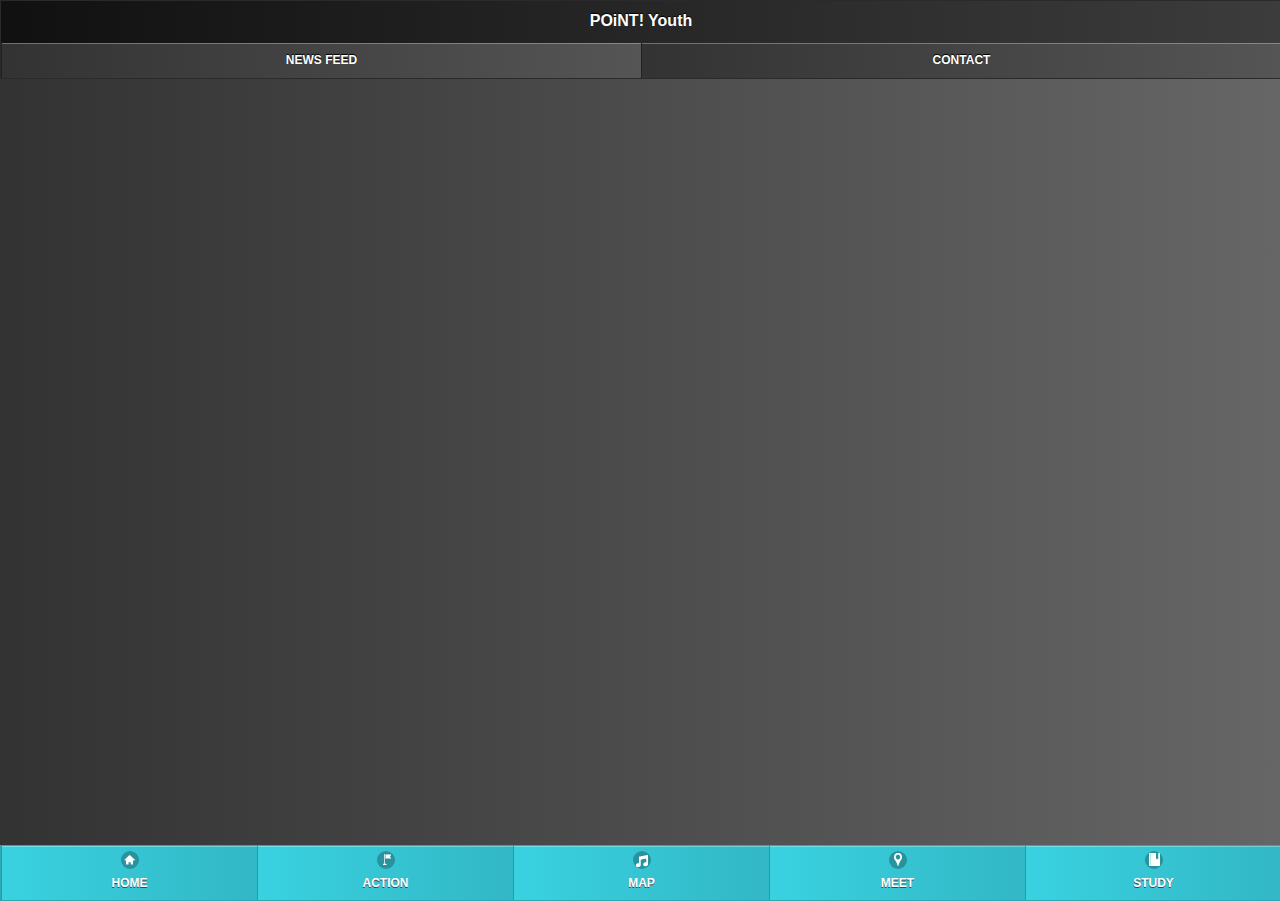
==== commit a02bf5fb: "test3 new internet check" ====
--- a/index.html
+++ b/index.html
@@ -45,10 +45,10 @@
 </head> 
 <body> 
 
-<!-- Page: Offline: No Internet Connection -->
-<div id="offline" data-role="page" data-theme="a">
-	<div data-role="header" data-position="fixed" data-id="py_header">
-		<h1>No Internet</h1>        
+<!-- Page: Home -->
+<div data-role="page" id="home" data-theme="a">
+	<div data-role="header" data-position="fixed" data-id="py_header">
+		<h1>POiNT! Youth</h1>        
         <div data-role="navbar">
         	<ul>
             	<li><a href="#" data-role="button" data-transition="flip">NEWS FEED</a></li>
@@ -56,9 +56,7 @@
             </ul>
         </div><!-- navbar -->
 	</div><!-- header -->
-	<div data-role="content">    	
-    	<h3><font color='1fbeca'>NO INTERNET CONNECTION</font></h3>
-        <p>Try again later</p>
+	<div data-role="content" id="newsfeed">    	
 	</div><!-- content -->
 	<div data-role="footer" data-position="fixed" data-id="py_footer" data-theme="b">
     	<div data-role="navbar">
@@ -73,10 +71,10 @@
 	</div><!-- footer -->
 </div><!-- page -->
 
-<!-- Page: Home -->
-<div data-role="page" id="home" data-theme="a">
-	<div data-role="header" data-position="fixed" data-id="py_header">
-		<h1>POiNT! Youth</h1>        
+<!-- Page: Offline: No Internet Connection -->
+<div id="offline" data-role="page" data-theme="a">
+	<div data-role="header" data-position="fixed" data-id="py_header">
+		<h1>No Internet</h1>        
         <div data-role="navbar">
         	<ul>
             	<li><a href="#" data-role="button" data-transition="flip">NEWS FEED</a></li>
@@ -84,7 +82,9 @@
             </ul>
         </div><!-- navbar -->
 	</div><!-- header -->
-	<div data-role="content" id="newsfeed">    	
+	<div data-role="content">    	
+    	<h3><font color='1fbeca'>NO INTERNET CONNECTION</font></h3>
+        <p>Try again later</p>
 	</div><!-- content -->
 	<div data-role="footer" data-position="fixed" data-id="py_footer" data-theme="b">
     	<div data-role="navbar">
